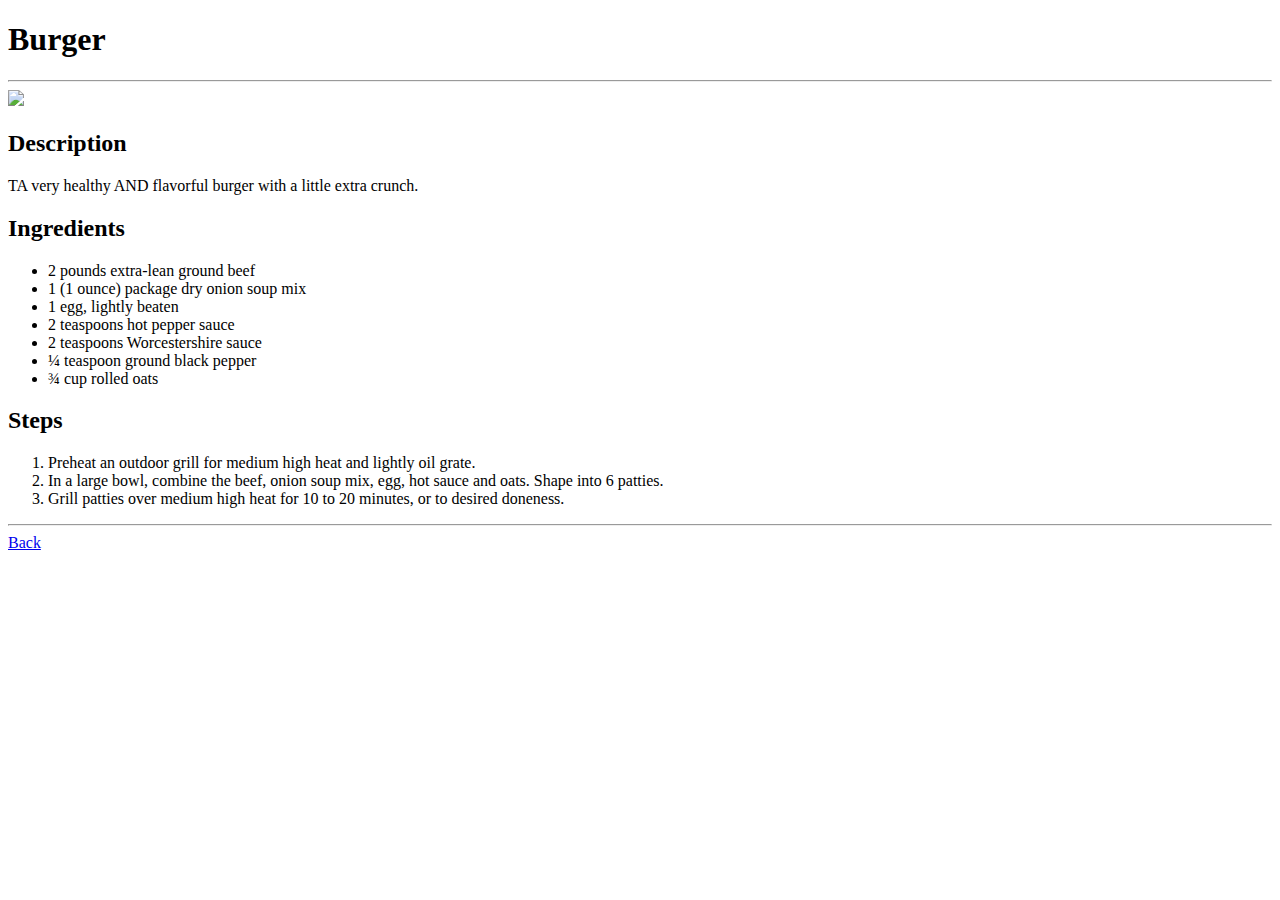
==== recipes/burger.html @ f2141aa6 "Add Burger recipe" ====
<!DOCTYPE html>
<html lang="en">
<head>
    <meta charset="UTF-8">
    <meta name="viewport" content="width=device-width, initial-scale=1.0">
    <title>Burger</title>
</head>
<body>
    <h1>Burger</h1>
    <hr>
    <img width="300px" src="https://www.allrecipes.com/thmb/M3N8M_HCv3loQJgckkFiz1GwsVw=/0x512/filters:no_upscale():max_bytes(150000):strip_icc()/19863best-burger-everFranceC4x3-c9c7d5cae40b4a58a110a33e04b531d1.jpg">
    
    <h2>Description</h2>
    <p>TA very healthy AND flavorful burger with a little extra crunch.</p>

    <h2>Ingredients</h2>
    <ul>
        <li>2 pounds extra-lean ground beef</li>
        <li>1 (1 ounce) package dry onion soup mix</li>
        <li>1 egg, lightly beaten</li>
        <li>2 teaspoons hot pepper sauce</li>
        <li>2 teaspoons Worcestershire sauce</li>
        <li>¼ teaspoon ground black pepper</li>
        <li>¾ cup rolled oats</li>
    </ul>

    <h2>Steps</h2>
    <ol>
        <li>Preheat an outdoor grill for medium high heat and lightly oil grate.</li>
        <li>In a large bowl, combine the beef, onion soup mix, egg, hot sauce and oats. Shape into 6 patties.</li>
        <li>Grill patties over medium high heat for 10 to 20 minutes, or to desired doneness.</li>
    </ol>

    <hr>
    <a href="../index.html">Back</a>

</body>
</html>
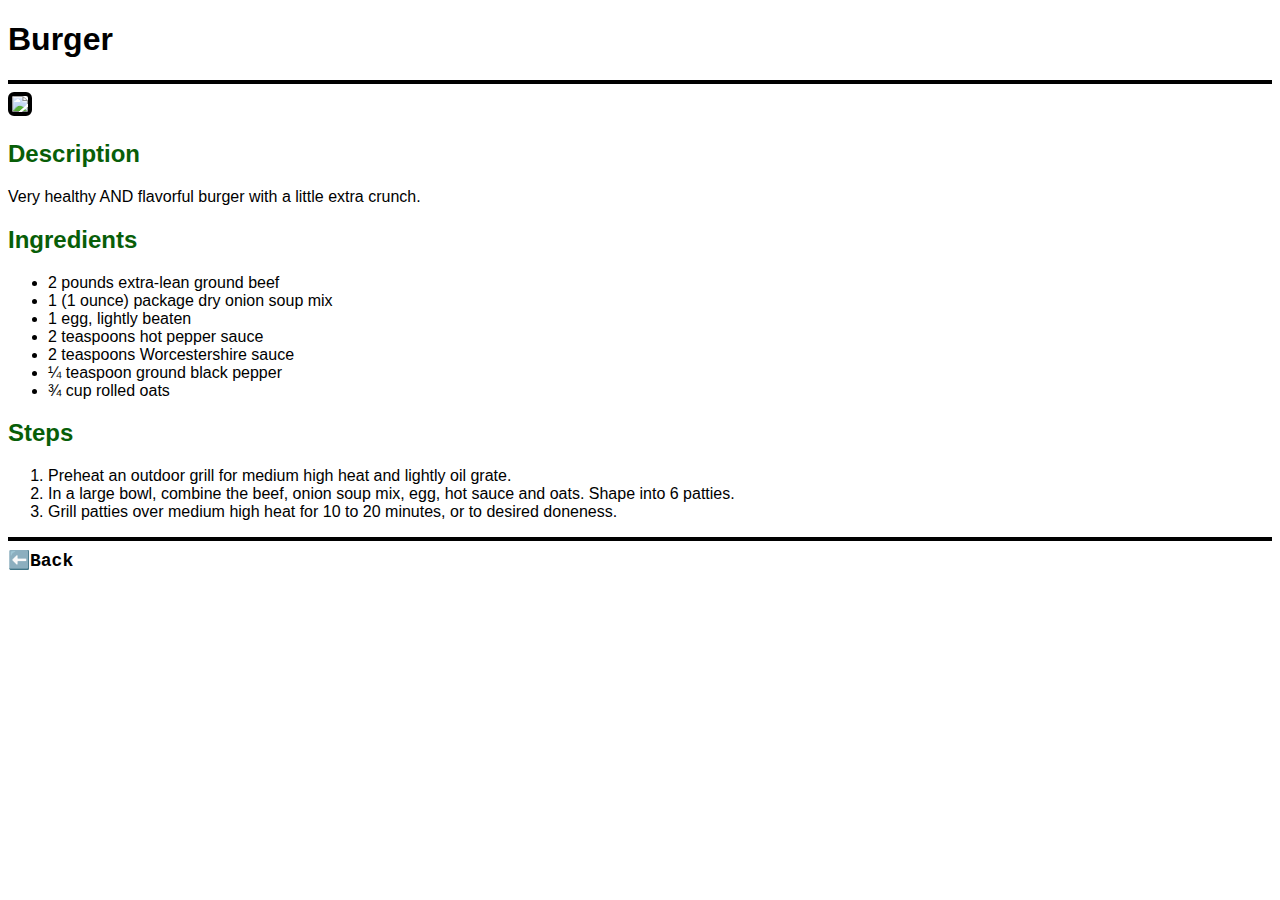
==== commit 11a5c44b: "Add CSS" ====
--- a/recipes/burger.html
+++ b/recipes/burger.html
@@ -4,6 +4,7 @@
     <meta charset="UTF-8">
     <meta name="viewport" content="width=device-width, initial-scale=1.0">
     <title>Burger</title>
+    <link rel="stylesheet" href="../styles.css">
 </head>
 <body>
     <h1>Burger</h1>
@@ -11,7 +12,7 @@
     <img width="300px" src="https://www.allrecipes.com/thmb/M3N8M_HCv3loQJgckkFiz1GwsVw=/0x512/filters:no_upscale():max_bytes(150000):strip_icc()/19863best-burger-everFranceC4x3-c9c7d5cae40b4a58a110a33e04b531d1.jpg">
     
     <h2>Description</h2>
-    <p>TA very healthy AND flavorful burger with a little extra crunch.</p>
+    <p>Very healthy AND flavorful burger with a little extra crunch.</p>
 
     <h2>Ingredients</h2>
     <ul>
@@ -32,7 +33,7 @@
     </ol>
 
     <hr>
-    <a href="../index.html">Back</a>
+    <a class="back-btn" href="../index.html">⬅️Back</a>
 
 </body>
 </html>--- a/styles.css
+++ b/styles.css
@@ -0,0 +1,31 @@
+body {
+    font-family: Verdana, Helvetica, sans-serif;
+}
+
+a {
+    text-decoration: none;
+    color: black;
+    font-size: 18px;
+}
+
+img {
+    border: solid 4px;
+    border-radius: 25%;
+}
+
+hr {
+    border: 2px solid black;
+}
+
+.odin-title {
+    text-align: center;
+}
+
+h2 {
+    color: rgb(8, 94, 8);
+}
+
+.back-btn {
+    font-family: "Courier New";
+    font-weight: 700;
+}